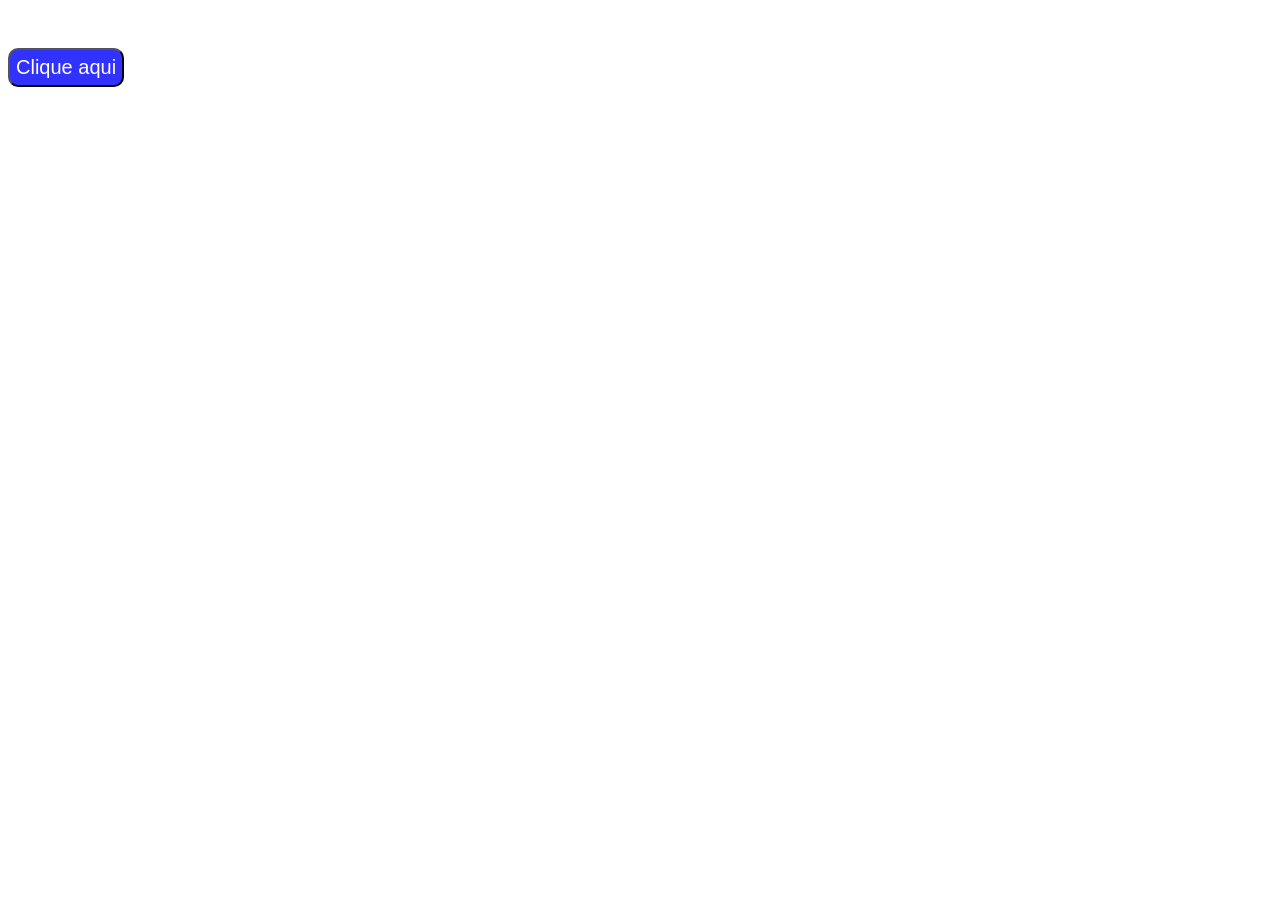
==== index.html @ 87a0d965 "Add files via upload" ====
<!DOCTYPE html>
<html lang="en">
<head>
    <meta charset="UTF-8">
    <meta name="viewport" content="width=, initial-scale=1.0">
    <link rel="stylesheet" href="style.css">
    <title>JavaScript</title>
</head>
<body>
    <button onclick="alert('Você clicou no botão')">Clique aqui</button>
</body>
</html>
---- style.css ----
button {
    margin: 40px auto;
    max-width: 600px;
    border-radius: 10px;
    font-size: 20px;
    padding: 6px;
    color: white;
    background-color: rgb(50, 50, 255);
}

button:hover {
    background-color: blue;
    width: 120px;
}
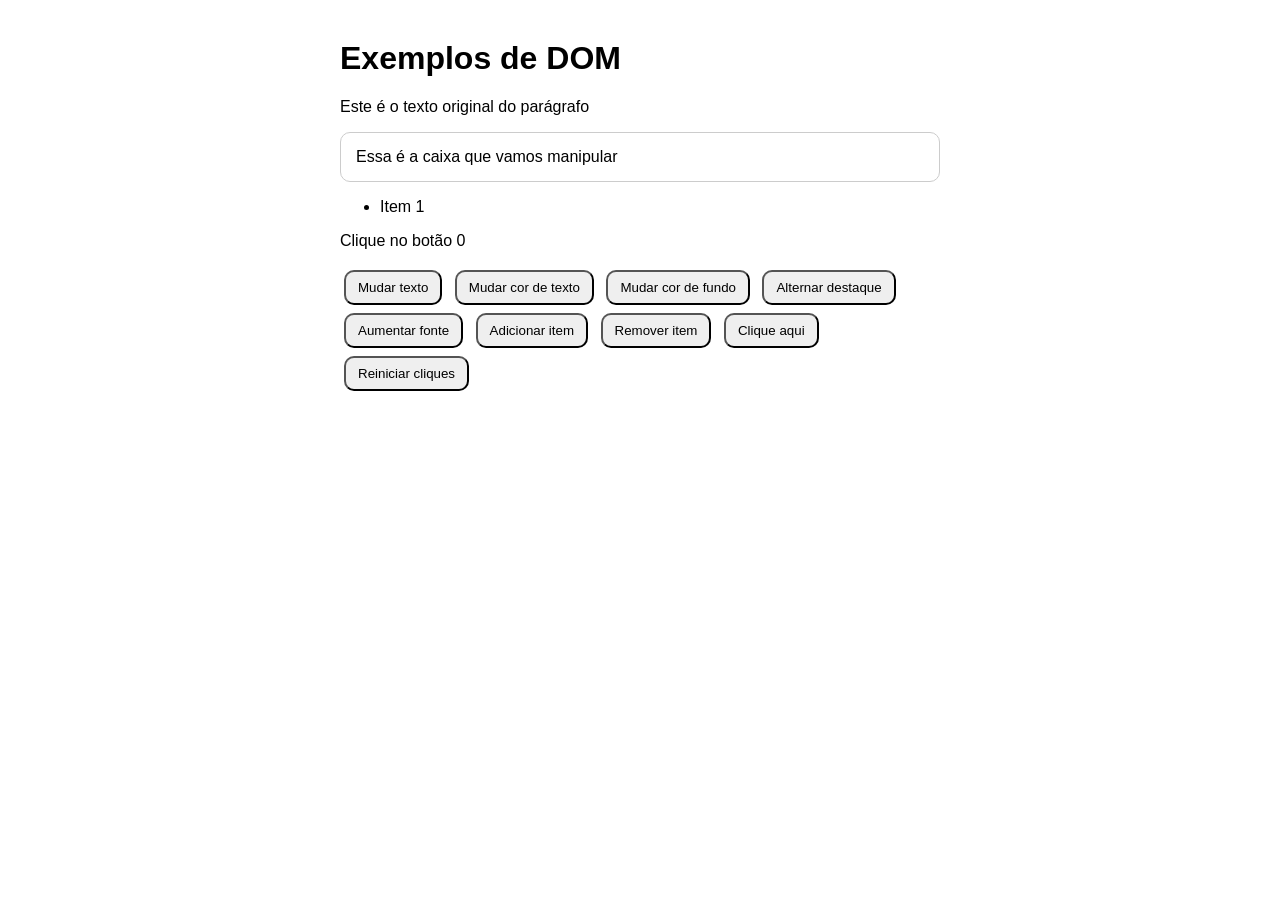
==== commit 9b4ef9f6: "Rename dom.html to index.html" ====
--- a/index.html
+++ b/index.html
@@ -2,11 +2,30 @@
 <html lang="en">
 <head>
     <meta charset="UTF-8">
-    <meta name="viewport" content="width=, initial-scale=1.0">
-    <link rel="stylesheet" href="style.css">
-    <title>JavaScript</title>
+    <meta name="viewport" content="width=device-width, initial-scale=1.0">
+    <link rel="stylesheet" href="dom.css">
+    <title>Dom em JavaScript</title>
 </head>
 <body>
-    <button onclick="alert('Você clicou no botão')">Clique aqui</button>
+    <h1 id="titulo">Exemplos de DOM</h1>
+    <p id="paragrafo">Este é o texto original do parágrafo</p>
+    <div id="caixa">Essa é a caixa que vamos manipular</div>
+    <ul id="lista">
+        <li>Item 1</li>
+    </ul>
+
+    <p>Clique no botão <span id="contador">0</span></p>
+
+    <button id="btnTexto">Mudar texto</button>
+    <button id="btnCor">Mudar cor de texto</button>
+    <button id="btnFundo">Mudar cor de fundo</button>
+    <button id="btnDestaque">Alternar destaque</button>
+    <button id="btnFonte">Aumentar fonte</button>
+    <button id="btnAdicionar">Adicionar item</button>
+    <button id="btnRemover">Remover item</button>
+    <button id="btnContador">Clique aqui</button>
+    <button id="btnReiniciar">Reiniciar cliques</button>
+    
+    <script src="script.js"></script>
 </body>
-</html>+</html>
--- a/dom.css
+++ b/dom.css
@@ -0,0 +1,29 @@
+body {
+    font-family: Arial, Helvetica, sans-serif;
+    max-width: 600px;
+    margin: 40px auto;
+    padding: 0 20px;
+}
+
+div#caixa {
+    padding: 15px;
+    border: 1px solid #ccc;
+    border-radius: 10px;
+    margin-top: 10px;
+}
+
+button {
+    margin: 4px;
+    padding: 8px 12px;
+    cursor: pointer;
+    border-radius: 10px;
+}
+
+button:hover {
+    background-color: #ccc;
+}
+
+.destaque {
+    background-color: #ffe666;
+    font-weight: bold;
+}
